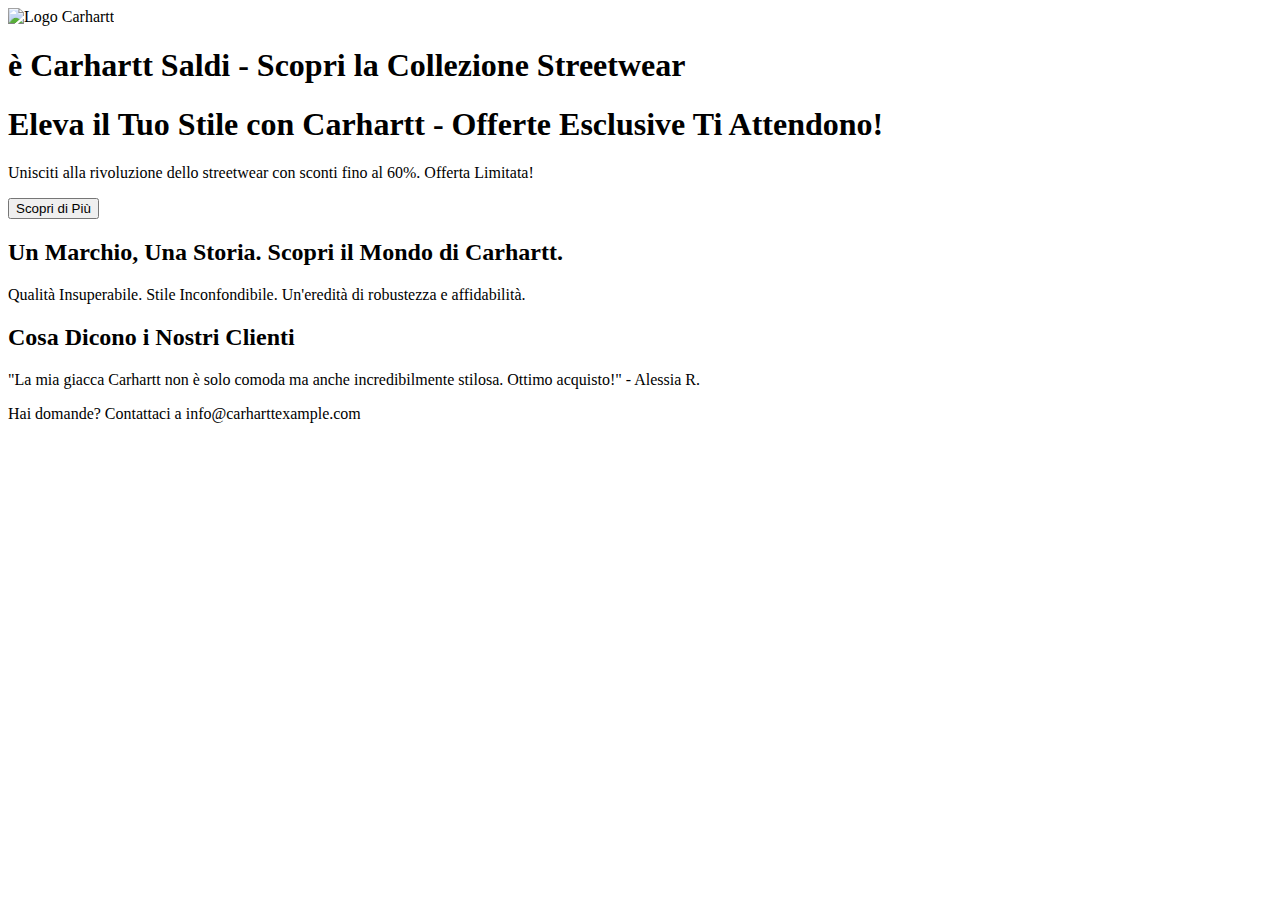
==== index.html @ 161f64be "Update index.html" ====
<!DOCTYPE html>
<html lang="it">
<head>
    <meta charset="UTF-8">
    <meta name="viewport" content="width=device-width, initial-scale=1.0">
    <title>Carhartt Saldi Streetwear</title>
    <link rel="stylesheet" href="stile.css"> <!-- Spostato il CSS in un file esterno -->
</head>
<body>
    <header class="scroll-section" id="section1">
        <img src="Downloads/Logo.png" alt="Logo Carhartt">
        <h1>è Carhartt Saldi - Scopri la Collezione Streetwear</h1>
    </header>
    
    <section class="scroll-section" id="section2">
        <h1>Eleva il Tuo Stile con Carhartt - Offerte Esclusive Ti Attendono!</h1>
        <p>Unisciti alla rivoluzione dello streetwear con sconti fino al 60%. Offerta Limitata!</p>
        <button>Scopri di Più</button>
    </section>
    
    <section class="scroll-section" id="section3">
        <h2>Un Marchio, Una Storia. Scopri il Mondo di Carhartt.</h2>
        <p>Qualità Insuperabile. Stile Inconfondibile. Un'eredità di robustezza e affidabilità.</p>
    </section>
    
    <section class="scroll-section" id="section4">
        <h2>Cosa Dicono i Nostri Clienti</h2>
        <p>"La mia giacca Carhartt non è solo comoda ma anche incredibilmente stilosa. Ottimo acquisto!" - Alessia R.</p>
    </section>
    
    <footer class="scroll-section" id="section5">
        <p>Hai domande? Contattaci a info@carharttexample.com</p>
    </footer>
    
    <script src="script.js"></script> <!-- Spostato il JS in un file esterno -->
</body>
</html>
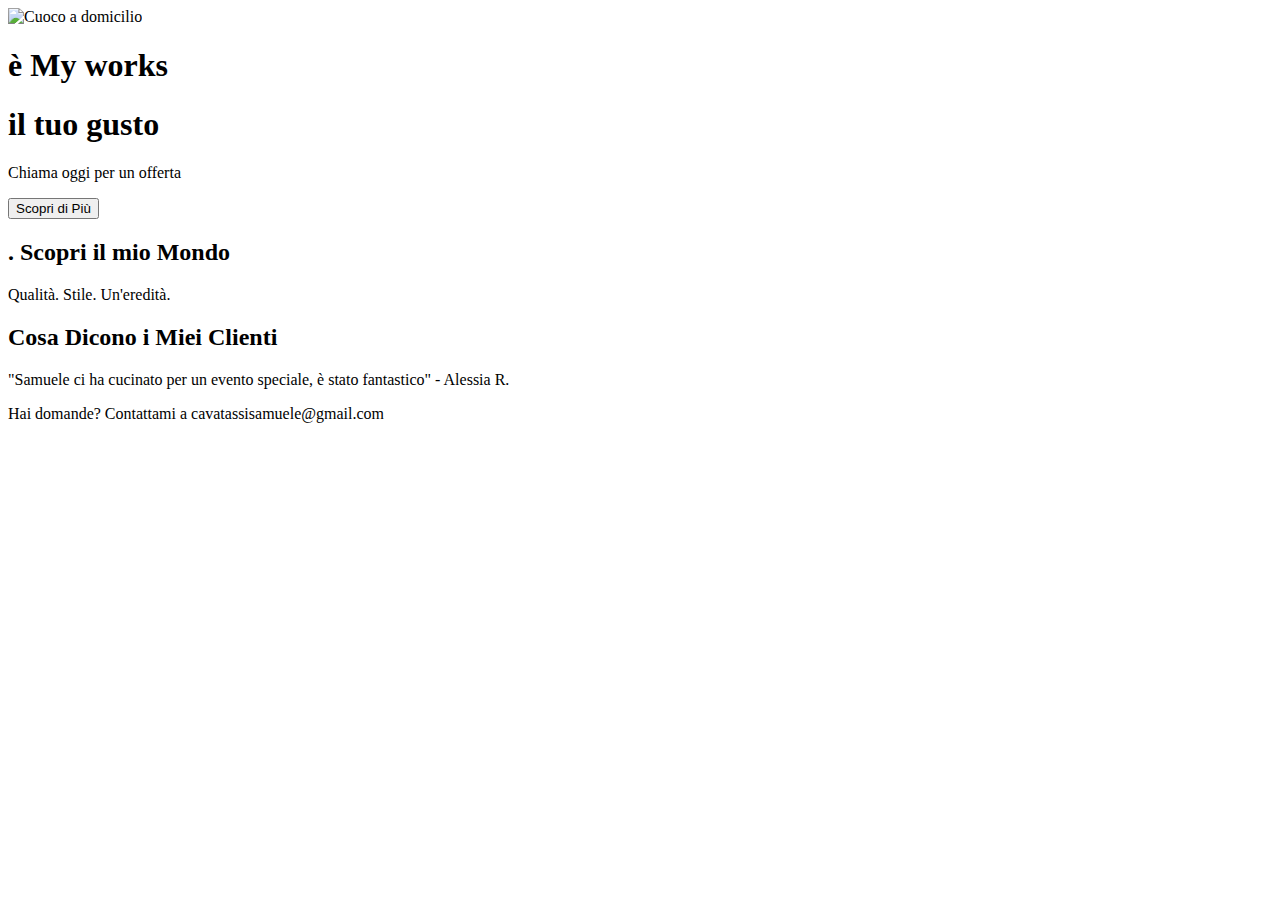
==== commit da541f6c: "Update index.html" ====
--- a/index.html
+++ b/index.html
@@ -3,36 +3,43 @@
 <head>
     <meta charset="UTF-8">
     <meta name="viewport" content="width=device-width, initial-scale=1.0">
-    <title>Carhartt Saldi Streetwear</title>
-    <link rel="stylesheet" href="stile.css"> <!-- Spostato il CSS in un file esterno -->
+    <title>Samuele Cavatassi</title>
+    <link rel="stylesheet" href="stile/general.css">
+    <link rel="stylesheet" href="stile/header.css">
+    <link rel="stylesheet" href="stile/section1.css">
+    <link rel="stylesheet" href="stile/section2.css">
+    <link rel="stylesheet" href="stile/section3.css">
+    <link rel="stylesheet" href="stile/section4.css">
+    <link rel="stylesheet" href="stile/footer.css">
 </head>
 <body>
     <header class="scroll-section" id="section1">
-        <img src="Downloads/Logo.png" alt="Logo Carhartt">
-        <h1>è Carhartt Saldi - Scopri la Collezione Streetwear</h1>
+        <img src="Downloads/Logo.png" alt="Cuoco a domicilio">
+        <h1>è My works</h1>
     </header>
     
     <section class="scroll-section" id="section2">
-        <h1>Eleva il Tuo Stile con Carhartt - Offerte Esclusive Ti Attendono!</h1>
-        <p>Unisciti alla rivoluzione dello streetwear con sconti fino al 60%. Offerta Limitata!</p>
+        <h1>il tuo gusto</h1>
+        <p>Chiama oggi per un offerta </p>
         <button>Scopri di Più</button>
     </section>
     
     <section class="scroll-section" id="section3">
-        <h2>Un Marchio, Una Storia. Scopri il Mondo di Carhartt.</h2>
-        <p>Qualità Insuperabile. Stile Inconfondibile. Un'eredità di robustezza e affidabilità.</p>
+        <h2>. Scopri il mio Mondo </h2>
+        <p>Qualità. Stile. Un'eredità.</p>
     </section>
     
     <section class="scroll-section" id="section4">
-        <h2>Cosa Dicono i Nostri Clienti</h2>
-        <p>"La mia giacca Carhartt non è solo comoda ma anche incredibilmente stilosa. Ottimo acquisto!" - Alessia R.</p>
+        <h2>Cosa Dicono i Miei Clienti</h2>
+        <p>"Samuele ci ha cucinato per un evento speciale, è stato fantastico" - Alessia R.</p>
     </section>
     
     <footer class="scroll-section" id="section5">
-        <p>Hai domande? Contattaci a info@carharttexample.com</p>
+        <p>Hai domande? Contattami a cavatassisamuele@gmail.com</p>
     </footer>
     
-    <script src="script.js"></script> <!-- Spostato il JS in un file esterno -->
+    <!-- Inclusione degli script JavaScript -->
+    <script src="js/scrollManagement.js"></script>
+    <script src="js/animations.js"></script>
 </body>
 </html>
-
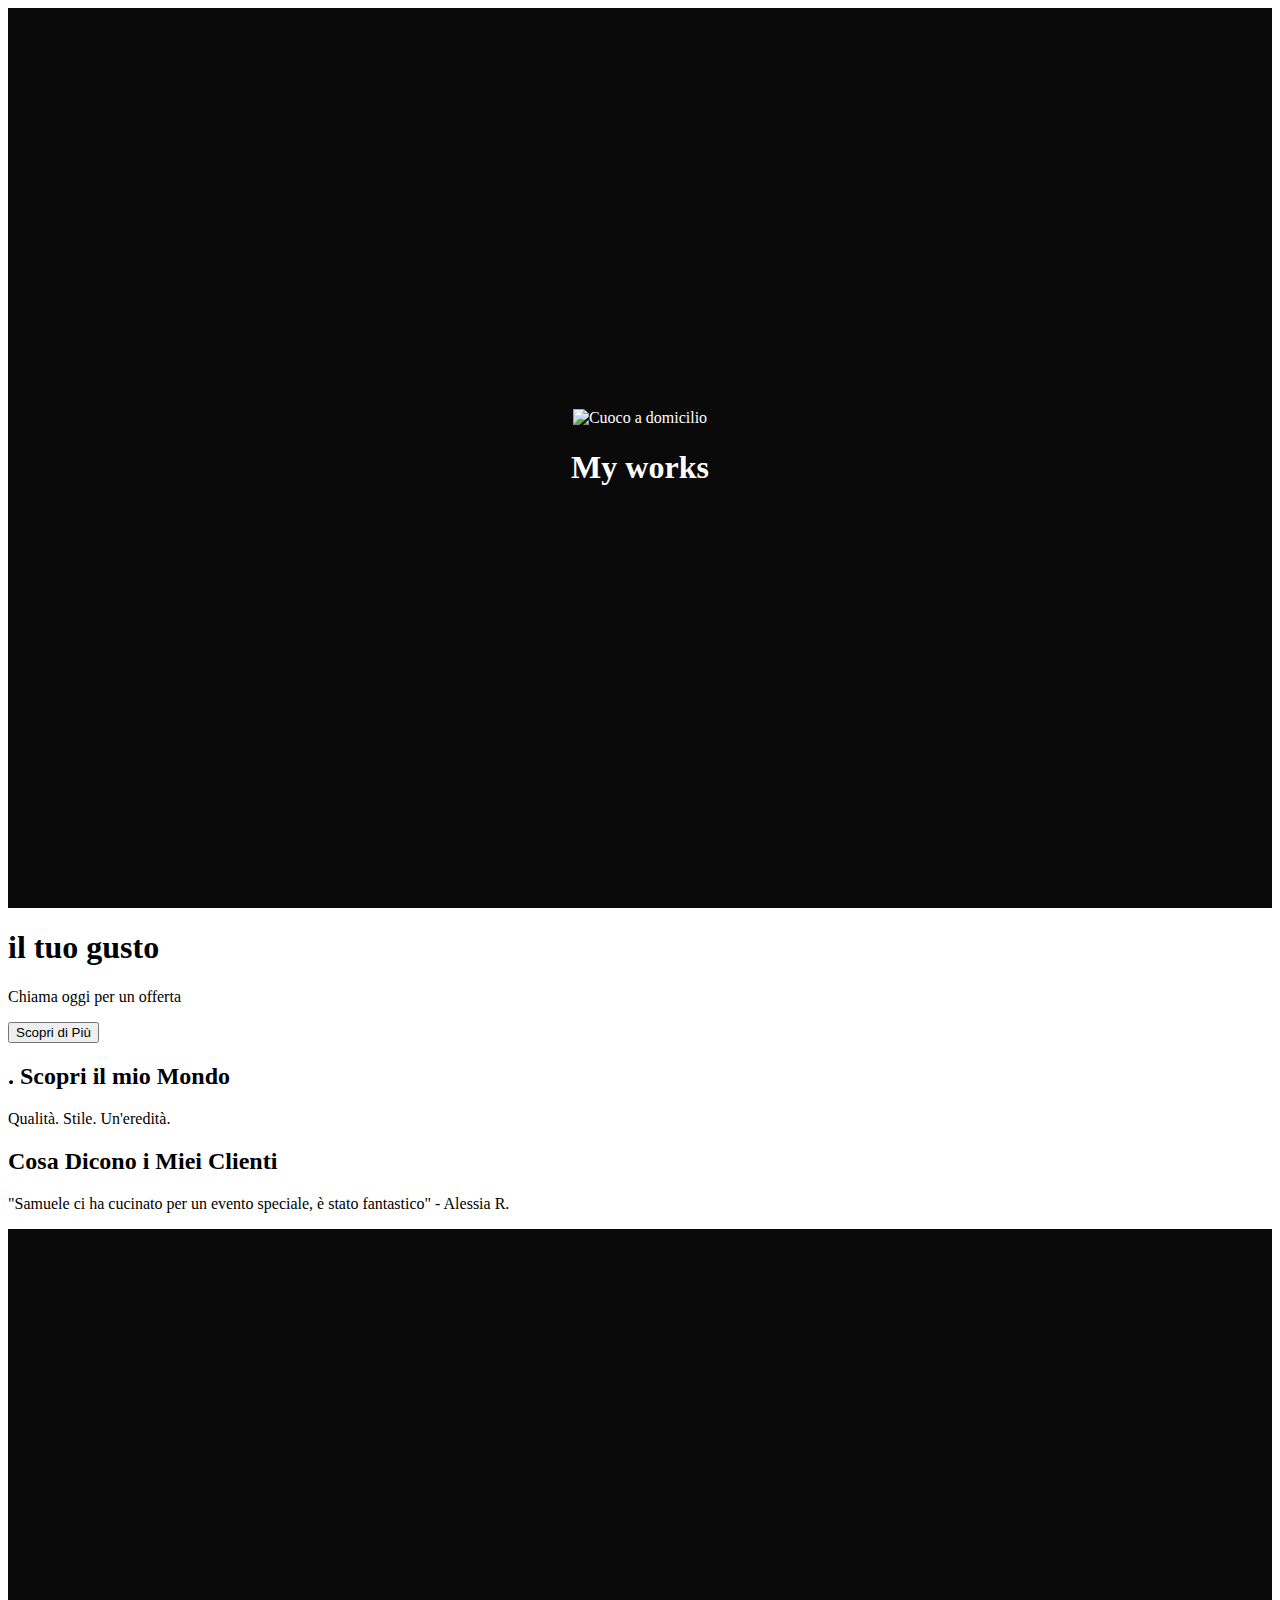
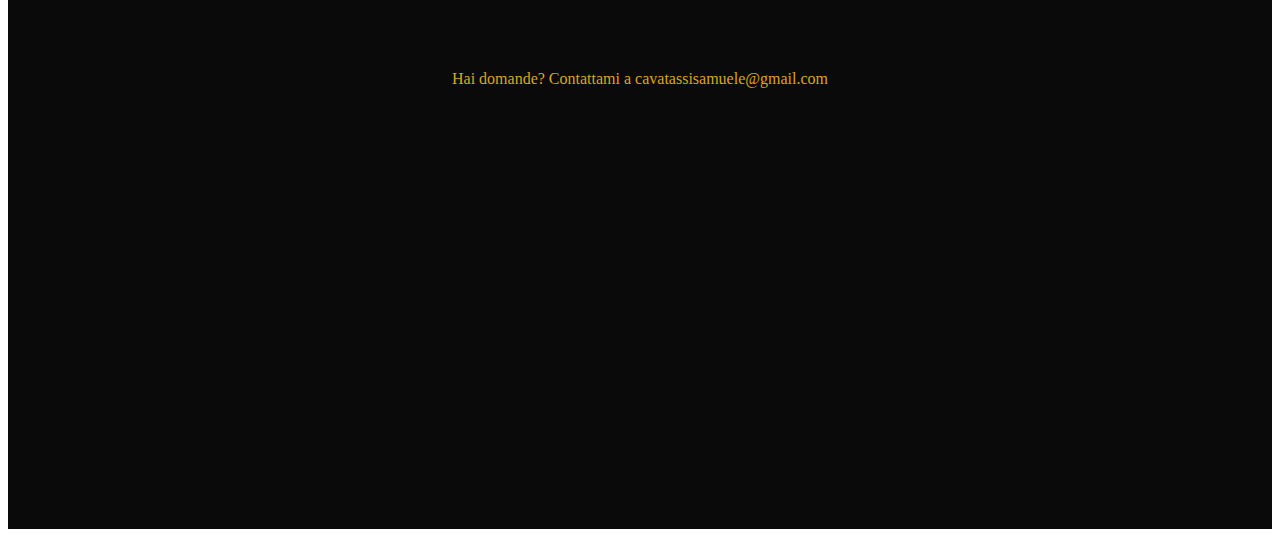
==== commit a6d4af26: "Update index.html" ====
--- a/index.html
+++ b/index.html
@@ -15,7 +15,7 @@
 <body>
     <header class="scroll-section" id="section1">
         <img src="Downloads/Logo.png" alt="Cuoco a domicilio">
-        <h1>è My works</h1>
+        <h1>My works</h1>
     </header>
     
     <section class="scroll-section" id="section2">
@@ -39,7 +39,7 @@
     </footer>
     
     <!-- Inclusione degli script JavaScript -->
-    <script src="js/scrollManagement.js"></script>
-    <script src="js/animations.js"></script>
+    <script src="js/scrollmanagement.js"></script>
+    <script src="js/animation.js"></script>
 </body>
 </html>
--- a/stile/section1.css
+++ b/stile/section1.css
@@ -0,0 +1,11 @@
+/* section1.css */
+#section1 {
+    background: #0A0A0A; /* Nero */
+    color: #FFFFFF; /* Bianco */
+    height: 100vh; /* Assicura che la sezione occupi l'intera finestra di visualizzazione */
+    display: flex;
+    flex-direction: column;
+    justify-content: center;
+    align-items: center;
+    text-align: center;
+}
--- a/stile/footer.css
+++ b/stile/footer.css
@@ -0,0 +1,11 @@
+/* footer.css */
+#section5 {
+    background: #0A0A0A; /* Nero */
+    color: #DAA520; /* Oro */
+    height: 100vh;
+    display: flex;
+    flex-direction: column;
+    justify-content: center;
+    align-items: center;
+    text-align: center;
+}
